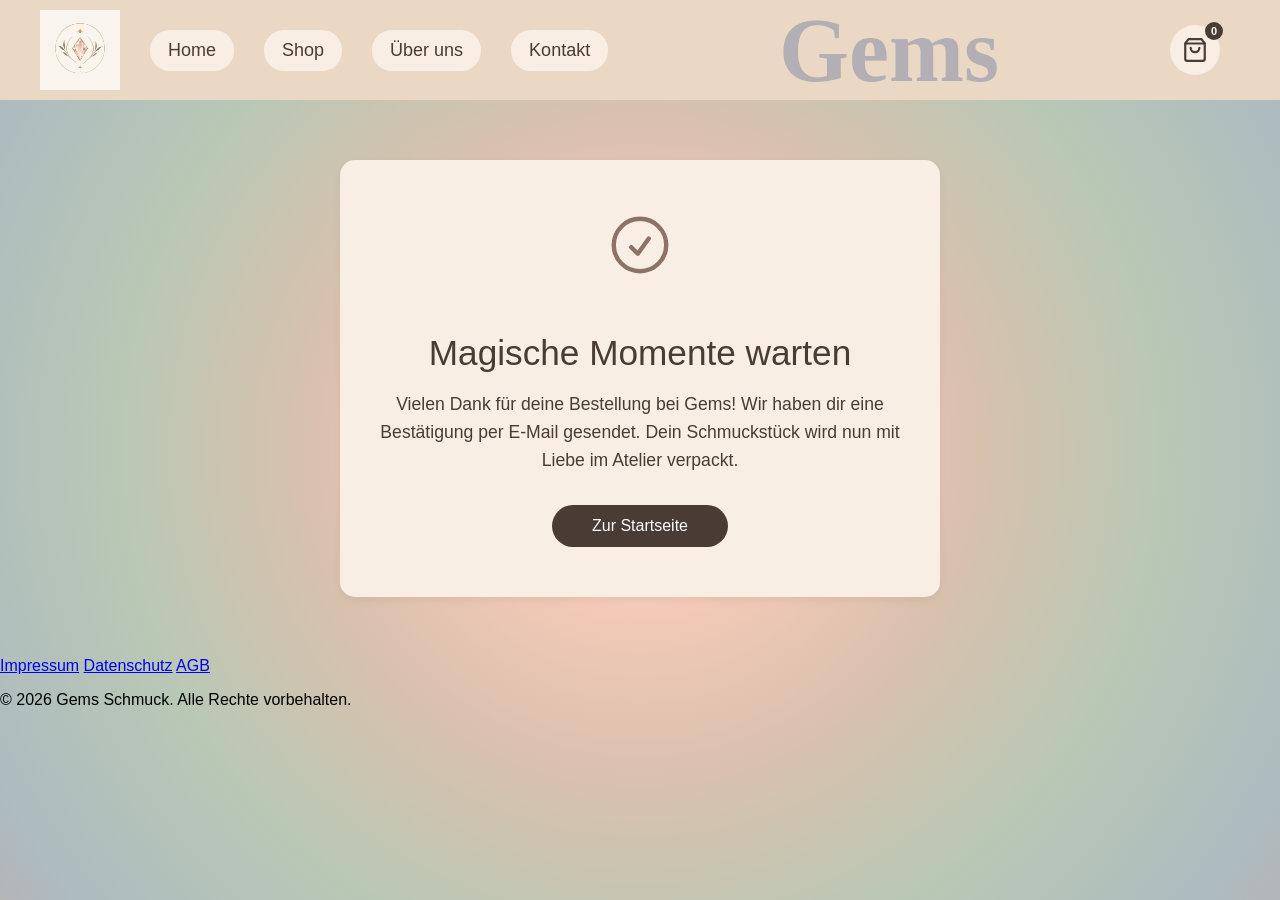
==== Website/pages/erfolg.html @ e76fcc22 "new file:   Ordnerstruktur.excalidraw 	modified:   Website/index.html 	new file:   Website/pages/car" ====
<!DOCTYPE html>
<html lang="de">
<head>
    <meta charset="UTF-8">
    <meta name="viewport" content="width=device-width, initial-scale=1.0">
    <title>Vielen Dank für deine Bestellung | Gems</title>
    <!-- Lädt deine globale CSS für Header/Footer/Hintergrund -->
    <link rel="stylesheet" href="../style.css">
    <link rel="icon" type="image/png" href="../img/favicon.png">
</head>
<body>

    <!-- Header / Menüleiste -->
    <header class="header">
        <img src="../img/favicon.png" class="logo" alt="Gems Logo">
        <nav>
            <a href="../index.html">Home</a>
            <a href="./shop.html">Shop</a>
            <a href="./ueber-uns.html">Über uns</a>
            <a href="./kontakt.html">Kontakt</a>
        </nav>
        <p id="name">Gems</p>
        <div class="header-right">
            <a href="warenkorb.html" class="cart-btn" aria-label="Warenkorb">
                <svg class="cart-icon" xmlns="http://w3.org" viewBox="0 0 24 24" fill="none" stroke="#4a3b35" stroke-width="2" stroke-linecap="round" stroke-linejoin="round">
                    <path d="M6 2L3 6v14a2 2 0 0 0 2 2h14a2 2 0 0 0 2-2V6l-3-4z"></path>
                    <line x1="3" y1="6" x2="21" y2="6"></line>
                    <path d="M16 10a4 4 0 0 1-8 0"></path>
                </svg>
                <span class="cart-badge">0</span>
            </a>
        </div>
    </header>

    <!-- Hauptinhalt der Erfolgsseite -->
    <main class="contact-main" style="max-width: 600px;">
        <!-- Die Box nutzt deine originale rollOutFade-Animation aus dem CSS -->
        <div class="contact-info-box" style="text-align: center; padding: 50px 30px; opacity: 1;">
            <!-- Edles, feines Häkchen-Symbol -->
            <svg style="width: 70px; height: 70px; stroke: #8d7265; stroke-width: 1.5; fill: none; margin-bottom: 25px; display: inline-block;" xmlns="http://w3.org" viewBox="0 0 24 24">
                <path stroke-linecap="round" stroke-linejoin="round" d="M9 12.75L11.25 15 15 9.75M21 12a9 9 0 11-18 0 9 9 0 0118 0z" />
            </svg>
            
            <h1 style="color: #4a3b35; font-size: 2.2rem; margin-bottom: 15px; font-weight: 500;">Magische Momente warten</h1>
            <p style="color: #4a3b35; font-size: 1.1rem; line-height: 1.6; margin-bottom: 30px;">
                Vielen Dank für deine Bestellung bei Gems! Wir haben dir eine Bestätigung per E-Mail gesendet. Dein Schmuckstück wird nun mit Liebe im Atelier verpackt.
            </p>
            
            <a href="../index.html" class="submit-btn" style="text-decoration: none; display: inline-block; width: auto; padding: 12px 40px;">Zur Startseite</a>
        </div>
    </main>

    <!-- Footer -->
    <footer>
        <div class="footer-links">
            <a href="#">Impressum</a>
            <a href="#">Datenschutz</a>
            <a href="#">AGB</a>
        </div>
        <p>&copy; 2026 Gems Schmuck. Alle Rechte vorbehalten.</p>
    </footer>

    <!-- JavaScript für das Badge -->
    <script src="cart.js"></script>
</body>
</html>
---- Website/style.css ----
/* ==========================================
   Globale Stile & Atem-Hintergrund
   ========================================== */
html {
  min-height: 100%;
  background: radial-gradient(
    circle at 50% 50%,
    #fff9ed 0px,
    #f4c9b8 160px,
    #d9c1ad 330px,
    #b9c8b5 520px,
    #aebbc0 720px,
    #c5a9a2 950px
  );
  background-size: 100% 100%;
  animation: breathe 12s ease-in-out infinite;
}

body {
  margin: 0;
  padding: 0;
  font-family: sans-serif; /* Standard-Fallback für den normalen Text */
}

@keyframes breathe {
  0%, 100% { background-size: 100% 100%; }
  50% { background-size: 115% 115%; }
}

/* ==========================================
   Header & Hauptnavigation
   ========================================== */
.test {
  position: sticky;
  top: 0;
  z-index: 100;
}

.header {
  width: 100%;
  height: 100px;
  background: #ead8c4;
  display: flex;
  align-items: center;
  justify-content: space-between; /* Verteilt Links, Mitte und Rechts perfekt */
  padding: 0 40px; 
  box-sizing: border-box;
}

.logo {
  width: auto;
  height: 80px;
  display: block;
}

nav {
  margin-left: 30px;
  display: flex;
  gap: 30px;
}

nav a {
  text-decoration: none;
  color: #4a3b35;
  background: #f8eee3;
  padding: 10px 18px;
  border-radius: 20px;
  height: fit-content;
  width: max-content;
  font-size: large;
  transition: transform 0.2s ease, box-shadow 0.2s ease;
}

nav a:hover {
  transform: translateY(-4px);
  box-shadow: 0 6px 12px rgba(70, 50, 40, 0.2);
}

/* Der Name zentriert sich dank Flexbox und margin: 0 auto perfekt */
#name {
  font-size: 90px;
  font-family: textura;
  color: rgba(167, 169, 177, 0.842);
  font-weight: bolder;
  margin: 0 auto; 
  text-align: center;
}

/* ==========================================
   Header-Rechts: Socials & Einkaufstasche
   ========================================== */
.header-right {
  display: flex;
  align-items: center;
  gap: 25px;
  flex-shrink: 0; /* Verhindert das Stauchen der Icons */
  margin-right: 20px;
}

.social-icons {
  display: flex;
  gap: 15px;
}

.social-icons a {
  display: flex;
  align-items: center;
  text-decoration: none;
}

.social-icon {
  width: 24px;
  height: 24px;
  transition: transform 0.2s ease, stroke 0.2s ease;
}

.social-icon:hover {
  transform: scale(1.15);
  stroke: #8d7265;
}

.cart-btn {
  position: relative;
  display: flex;
  align-items: center;
  justify-content: center;
  padding: 12px;
  background: #f8eee3;
  border-radius: 50%;
  transition: transform 0.2s ease, background-color 0.2s ease;
  text-decoration: none;
}

.cart-btn:hover {
  transform: translateY(-2px);
  background: #fff9ed;
}

.cart-icon {
  width: 26px;
  height: 26px;
  display: block;
}

.cart-badge {
  position: absolute;
  top: -3px;
  right: -3px;
  background: #4a3b35;
  color: #fff;
  font-size: 11px;
  font-weight: bold;
  border-radius: 50%;
  width: 18px;
  height: 18px;
  display: flex;
  align-items: center;
  justify-content: center;
}

/* ==========================================
   "New In" Bereich auf der Startseite
   ========================================== */
.new-in-section {
  padding: 40px;
}

.section-title {
  color: #4a3b35;
  font-size: 2rem;
  margin-bottom: 20px;
  text-align: center;
}

.product-grid {
  display: flex;
  gap: 30px;
  justify-content: center;
  flex-wrap: wrap;
}

.product-card {
  background: #f8eee3;
  border-radius: 15px;
  overflow: hidden;
  width: 280px;
  box-shadow: 0 4px 10px rgba(0,0,0,0.05);
  
  /* Start-Zustand für das Einrollen in den originalen Rahmen */
  opacity: 0;
  animation: rollOutFade 0.8s cubic-bezier(0.25, 1, 0.5, 1) forwards;
  transition: transform 0.3s ease, box-shadow 0.3s ease;
}

/* Lässt die Schmuckstücke nebeneinander gestaffelt einrollen */
.product-card:nth-child(1) { animation-delay: 0.1s; }
.product-card:nth-child(2) { animation-delay: 0.3s; }
.product-card:nth-child(3) { animation-delay: 0.5s; }

.product-card:hover {
  transform: translateY(-5px);
  box-shadow: 0 8px 20px rgba(70, 50, 40, 0.15);
}

.product-img-wrapper {
  position: relative;
  width: 100%;
  height: 300px;
}

.product-img-wrapper img {
  width: 100%;
  height: 100%;
  object-fit: cover;
}

.product-badge {
  position: absolute;
  top: 15px;
  left: 15px;
  background: #4a3b35;
  color: #fff;
  padding: 5px 12px;
  border-radius: 15px;
  font-size: 0.8rem;
}

.product-info {
  padding: 20px;
  text-align: center;
}

.product-info h3 {
  margin: 0 0 10px 0;
  color: #4a3b35;
}

.price {
  font-weight: bold;
  color: #8d7265;
  margin-bottom: 15px;
}

.add-to-cart-btn {
  background: #4a3b35;
  color: #fff;
  border: none;
  padding: 10px 20px;
  border-radius: 20px;
  cursor: pointer;
  transition: background 0.2s ease;
}

.add-to-cart-btn:hover {
  background: #8d7265;
}

/* ==========================================
   Sortiment Bereich & Einroll-Animation
   ========================================== */
.sortiment-section {
  text-align: center;
  margin: 80px auto;
  padding: 0 40px;
}

.sortiment-title {
  color: #4a3b35;
  font-size: 2.2rem;
  margin-bottom: 35px;
}

.sortiment-list {
  list-style: none;
  padding: 0;
  display: flex;
  justify-content: center;
  gap: 25px;
  flex-wrap: wrap;
}

.sortiment-list li {
  background: #f8eee3;
  color: #4a3b35;
  padding: 22px 45px;
  border-radius: 35px;
  font-size: 1.25rem;
  font-weight: 500;
  box-shadow: 0 4px 15px rgba(70, 50, 40, 0.05);
  cursor: pointer;
  opacity: 0;
  animation: rollOutFade 0.8s cubic-bezier(0.25, 1, 0.5, 1) forwards;
  transition: transform 0.3s ease, box-shadow 0.3s ease, background-color 0.3s ease;
}

.sortiment-list li:hover {
  transform: translateY(-6px) scale(1.03);
  box-shadow: 0 12px 24px rgba(70, 50, 40, 0.15);
  background: #fff9ed;
}

.sortiment-list li:nth-child(1) { animation-delay: 0.8s; }
.sortiment-list li:nth-child(2) { animation-delay: 1.0s; }
.sortiment-list li:nth-child(3) { animation-delay: 1.2s; }
.sortiment-list li:nth-child(4) { animation-delay: 1.4s; }


/* ==========================================
   STYLING FÜR DIE ÜBER-UNS SEITE
   ========================================== */
.banner-wrapper {
  position: relative;
  width: 100%;
  overflow: hidden;
  background-color: #e5daf0; /* Heller Pastell-Lila Hintergrund für das Banner */
}

/* Zwingt den Header transparent über das Banner-Bild */
.banner-wrapper .header {
  position: absolute;
  top: 0;
  left: 0;
  background: rgba(234, 216, 196, 0.85); 
  z-index: 10;
}

/* Heller, transparenter Banner-Look mit lila Hintergrundtönung */
.page-banner {
  display: block;
  width: 100%;
  height: 400px;
  object-fit: cover;
  object-position: center;
  opacity: 0.75;
  filter: brightness(1.25) contrast(0.95);
  mix-blend-mode: multiply;
}

.about-content {
  padding: 60px 40px;
  max-width: 1200px;
  margin: 0 auto;
}

.about-content h1 {
  color: #4a3b35;
  font-size: 2.8rem;
  text-align: center;
  margin-bottom: 40px;
}

/* Das 3-spaltige originale Grid-Layout */
.about-grid {
  display: grid;
  grid-template-columns: 1fr 1fr 1fr;
  gap: 30px;
  align-items: start;
  margin-bottom: 50px;
}

.text-block p {
  color: #4a3b35;
  font-size: 1.1rem;
  line-height: 1.6;
  margin-bottom: 20px;
}

/* REPARIERT: Atelier-Bilder wieder völlig im Originalzustand ohne lila Filter */
.about-img, .UnserAtelier {
  display: block;
  width: 100%;
  height: 350px;
  object-fit: cover;
  border-radius: 15px;
  box-shadow: 0 4px 15px rgba(0, 0, 0, 0.05);
}

/* Die drei grauen Badges */
.badges-container {
  display: flex;
  justify-content: center;
  gap: 40px;
  margin-top: 40px;
}

.badge-item {
  background: #aebbc0; 
  color: #fff;
  padding: 15px 40px;
  border-radius: 25px;
  font-size: 1.1rem;
  font-weight: 500;
  box-shadow: 0 4px 10px rgba(0, 0, 0, 0.05);
}


/* ==========================================
   Zentrale Animationsformel
   ========================================== */
@keyframes rollOutFade {
  0% {
    opacity: 0;
    transform: translateY(40px) scale(0.85);
  }
  100% {
    opacity: 1;
    transform: translateY(0) scale(1);
  }
}
/* ==========================================
   STYLING FÜR DIE KONTAKTSEITE
   ========================================== */
.contact-main {
  padding: 60px 40px;
  max-width: 1100px;
  margin: 0 auto;
}

.contact-title {
  color: #4a3b35;
  font-size: 2.5rem;
  text-align: center;
  margin-bottom: 40px;
}

.contact-wrapper {
  display: grid;
  grid-template-columns: 1fr 1.2fr;
  gap: 40px;
  align-items: start;
}

/* Linke Infobox */
.contact-info-box {
  background: #f8eee3;
  padding: 40px;
  border-radius: 15px;
  box-shadow: 0 4px 10px rgba(0,0,0,0.05);
  color: #4a3b35;
  opacity: 0;
  animation: rollOutFade 0.8s cubic-bezier(0.25, 1, 0.5, 1) forwards;
  animation-delay: 0.2s;
}

.contact-info-box h2 {
  margin-top: 0;
  margin-bottom: 20px;
  color: #4a3b35;
}

.contact-info-box p {
  line-height: 1.6;
  font-size: 1.05rem;
}

.info-details {
  margin-top: 30px;
}

.info-details p {
  margin: 12px 0;
}

/* Rechtes Formular */
.contact-form {
  background: #f8eee3;
  padding: 40px;
  border-radius: 15px;
  box-shadow: 0 4px 10px rgba(0,0,0,0.05);
  opacity: 0;
  animation: rollOutFade 0.8s cubic-bezier(0.25, 1, 0.5, 1) forwards;
  animation-delay: 0.4s;
}

.form-group {
  margin-bottom: 20px;
  display: flex;
  flex-direction: column;
  gap: 8px;
}

.form-group label {
  color: #4a3b35;
  font-weight: 500;
}

.form-group input,
.form-group textarea {
  width: 100%;
  padding: 12px 15px;
  border: 1px solid #d9c1ad;
  border-radius: 8px;
  background-color: #fff9ed;
  color: #4a3b35;
  font-family: sans-serif;
  font-size: 1rem;
  box-sizing: border-box;
  transition: border-color 0.2s ease, box-shadow 0.2s ease;
}

.form-group input:focus,
.form-group textarea:focus {
  outline: none;
  border-color: #8d7265;
  box-shadow: 0 0 0 3px rgba(141, 114, 101, 0.2);
}

.submit-btn {
  background: #4a3b35;
  color: #fff;
  border: none;
  padding: 14px 28px;
  border-radius: 25px;
  cursor: pointer;
  font-size: 1rem;
  font-weight: 500;
  width: 100%;
  transition: background 0.2s ease, transform 0.2s ease;
}

.submit-btn:hover {
  background: #8d7265;
  transform: translateY(-2px);
}

/* Responsive Anpassung für Smartphones */
@media (max-width: 768px) {
  .contact-wrapper {
    grid-template-columns: 1fr;
  }
  .contact-main {
    padding: 40px 20px;
  }
}
/* ==========================================
   Zusatzstyling für den Beratungsbutton
   ========================================== */
.consultation-container {
  margin-top: 35px;
  padding-top: 25px;
  border-top: 1px dashed #d9c1ad; /* Trennlinie zum restlichen Text */
}

.consultation-text {
  font-weight: 500;
  margin-bottom: 12px;
}

.consultation-btn {
  display: inline-block;
  text-align: center;
  text-decoration: none;
  background: #aebbc0; /* Nutzt das harmonische Grau deiner Badges */
  color: #fff;
  padding: 12px 24px;
  border-radius: 25px;
  font-size: 1rem;
  font-weight: 500;
  width: 100%;
  box-sizing: border-box;
  transition: background 0.2s ease, transform 0.2s ease, box-shadow 0.2s ease;
  box-shadow: 0 4px 10px rgba(70, 50, 40, 0.05);
}

.consultation-btn:hover {
  background: #8d7265; /* Wechselt beim Hovern zum warmen Braunton */
  transform: translateY(-2px);
  box-shadow: 0 6px 15px rgba(70, 50, 40, 0.15);
}
/* ==========================================
   STYLING FÜR DIE SHOP-ÜBERSICHT (shop.html)
   ========================================== */
.shop-main {
  padding: 60px 40px;
  max-width: 1200px;
  margin: 0 auto;
}

.shop-title {
  color: #4a3b35;
  font-size: 2.8rem;
  text-align: center;
  margin-bottom: 50px;
}

/* Flexibles Grid für die 3 großen Kacheln */
.category-grid {
  display: flex;
  gap: 40px;
  justify-content: center;
  flex-wrap: wrap;
}

/* Basis-Design der Kacheln (Länglich, angelehnt an New In) */
.shop-card {
  background: #f8eee3;
  border-radius: 15px;
  overflow: hidden;
  width: 320px;
  text-decoration: none;
  box-shadow: 0 4px 15px rgba(0,0,0,0.05);
  display: flex;
  flex-direction: column;
  box-sizing: border-box;
  
  /* Initialer unsichtbarer Rahmen, damit sich beim Hover nichts verschiebt */
  border: 3px solid transparent; 
  
  /* Gestaffeltes Einrollen wie bei den Produkten */
  opacity: 0;
  animation: rollOutFade 0.8s cubic-bezier(0.25, 1, 0.5, 1) forwards;
  transition: transform 0.3s ease, box-shadow 0.3s ease, border-color 0.3s ease;
}

/* Einroll-Verzögerung für die 3 Kacheln */
.shop-card:nth-child(1) { animation-delay: 0.1s; }
.shop-card:nth-child(2) { animation-delay: 0.3s; }
.shop-card:nth-child(3) { animation-delay: 0.5s; }

.shop-img-wrapper {
  position: relative;
  width: 100%;
  height: 340px; /* Längliches Hochformat */
  overflow: hidden;
}

.shop-img-wrapper img {
  width: 100%;
  height: 100%;
  object-fit: cover;
  transition: transform 0.4s ease;
}

.shop-card-info {
  padding: 25px;
  text-align: center;
  display: flex;
  flex-direction: column;
  flex-grow: 1;
}

.shop-card-info h2 {
  margin: 0 0 10px 0;
  color: #4a3b35;
  font-size: 1.8rem;
}

.shop-card-info p {
  color: #8d7265;
  font-size: 1rem;
  margin: 0 0 20px 0;
  line-height: 1.4;
  flex-grow: 1;
}

/* Kleiner dezenter Button-Hinweis in der Kachel */
.shop-explore-btn {
  background: #4a3b35;
  color: #fff;
  padding: 10px 20px;
  border-radius: 20px;
  font-size: 0.9rem;
  font-weight: 500;
  transition: background-color 0.2s ease;
}

/* Generalisierter Hover-Effekt: Karte hebt sich, Bild zoomt */
.shop-card:hover {
  transform: translateY(-8px);
  box-shadow: 0 12px 25px rgba(70, 50, 40, 0.15);
}

.shop-card:hover .shop-img-wrapper img {
  transform: scale(1.06);
}

.shop-card:hover .shop-explore-btn {
  background: #8d7265;
}

/* ==========================================
   METALLIC-HOVER-EFFEKTE (DEINE SPEZIALWÜNSCHE)
   ========================================== */

/* Gold-Kachel Hover: Warmer Gold-Glow Rahmen */
.card-gold:hover {
  border-color: #d4af37; 
  box-shadow: 0 12px 25px rgba(212, 175, 55, 0.25);
}

/* Silber-Kachel Hover: Heller, kühler Silber/Chrom-Glow Rahmen */
.card-silver:hover {
  border-color: #c0c0c0;
  box-shadow: 0 12px 25px rgba(192, 192, 192, 0.35);
}

/* Steel-Kachel Hover: Dunklerer, metallischer Anthrazit/Stahl Rahmen */
.card-steel:hover {
  border-color: #708090;
  box-shadow: 0 12px 25px rgba(112, 128, 144, 0.25);
}

/* Responsive Anpassung */
@media (max-width: 768px) {
  .shop-main {
    padding: 40px 20px;
  }
  .category-grid {
    gap: 30px;
  }
}
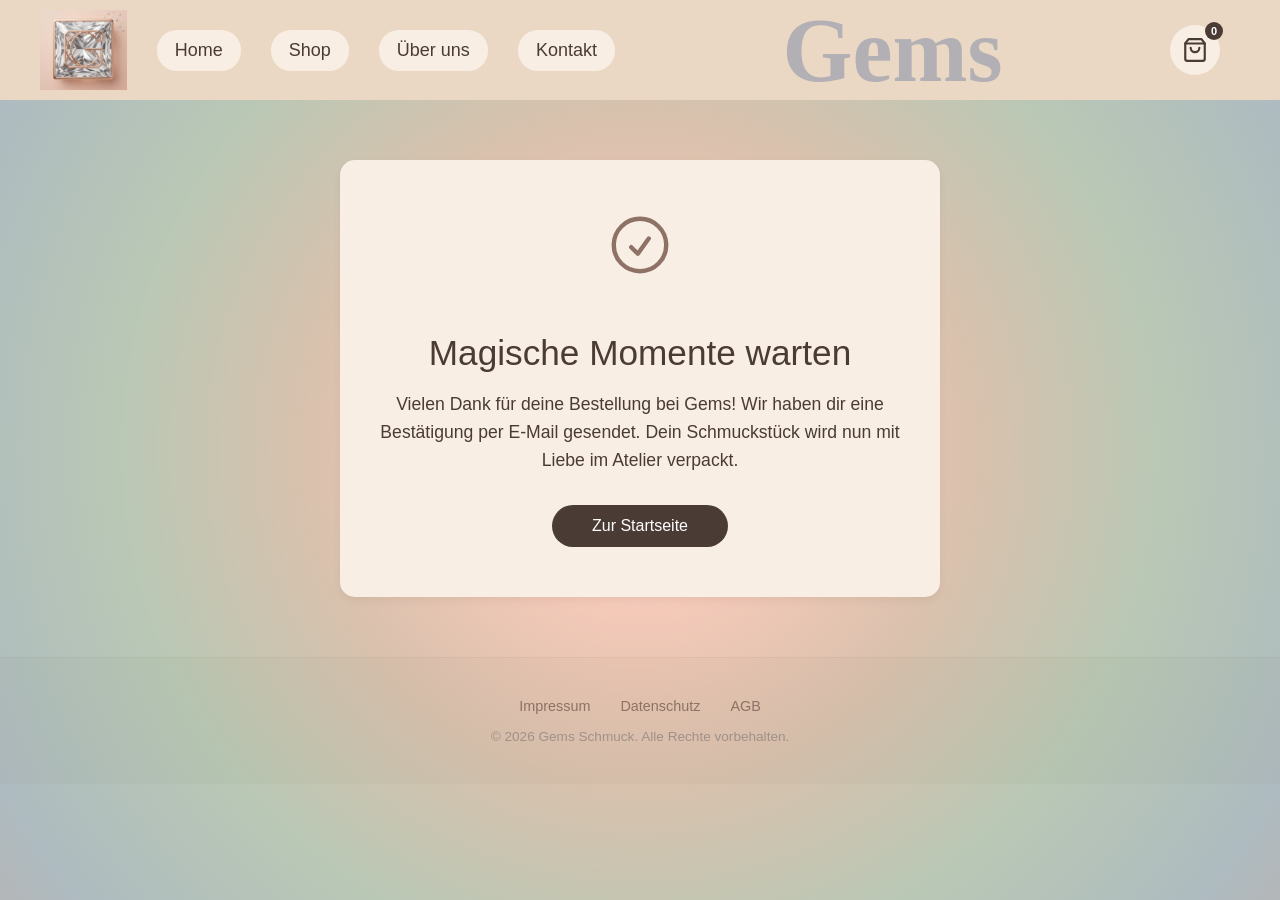
==== commit e5e86cbd: "deleted:    Ordnerstruktur.excalidraw 	modified:   Website/pages/cart.js 	modified:   Website/pages/" ====
--- a/Website/pages/erfolg.html
+++ b/Website/pages/erfolg.html
@@ -4,7 +4,7 @@
     <meta charset="UTF-8">
     <meta name="viewport" content="width=device-width, initial-scale=1.0">
     <title>Vielen Dank für deine Bestellung | Gems</title>
-    <!-- Lädt deine globale CSS für Header/Footer/Hintergrund -->
+    <!-- Lädt globale CSS für Header/Footer/Hintergrund -->
     <link rel="stylesheet" href="../style.css">
     <link rel="icon" type="image/png" href="../img/favicon.png">
 </head>
@@ -34,9 +34,9 @@
 
     <!-- Hauptinhalt der Erfolgsseite -->
     <main class="contact-main" style="max-width: 600px;">
-        <!-- Die Box nutzt deine originale rollOutFade-Animation aus dem CSS -->
+
         <div class="contact-info-box" style="text-align: center; padding: 50px 30px; opacity: 1;">
-            <!-- Edles, feines Häkchen-Symbol -->
+            <!--Häkchen-Symbol -->
             <svg style="width: 70px; height: 70px; stroke: #8d7265; stroke-width: 1.5; fill: none; margin-bottom: 25px; display: inline-block;" xmlns="http://w3.org" viewBox="0 0 24 24">
                 <path stroke-linecap="round" stroke-linejoin="round" d="M9 12.75L11.25 15 15 9.75M21 12a9 9 0 11-18 0 9 9 0 0118 0z" />
             </svg>
--- a/Website/style.css
+++ b/Website/style.css
@@ -1,6 +1,4 @@
-/* ==========================================
-   Globale Stile & Atem-Hintergrund
-   ========================================== */
+/* Globale Stile & Atem-Hintergrund*/
 html {
   min-height: 100%;
   background: radial-gradient(
@@ -19,7 +17,7 @@
 body {
   margin: 0;
   padding: 0;
-  font-family: sans-serif; /* Standard-Fallback für den normalen Text */
+  font-family: sans-serif; 
 }
 
 @keyframes breathe {
@@ -27,22 +25,16 @@
   50% { background-size: 115% 115%; }
 }
 
-/* ==========================================
-   Header & Hauptnavigation
-   ========================================== */
-.test {
+.header {
   position: sticky;
   top: 0;
   z-index: 100;
-}
-
-.header {
   width: 100%;
   height: 100px;
   background: #ead8c4;
   display: flex;
   align-items: center;
-  justify-content: space-between; /* Verteilt Links, Mitte und Rechts perfekt */
+  justify-content: space-between; 
   padding: 0 40px; 
   box-sizing: border-box;
 }
@@ -76,7 +68,6 @@
   box-shadow: 0 6px 12px rgba(70, 50, 40, 0.2);
 }
 
-/* Der Name zentriert sich dank Flexbox und margin: 0 auto perfekt */
 #name {
   font-size: 90px;
   font-family: textura;
@@ -86,14 +77,12 @@
   text-align: center;
 }
 
-/* ==========================================
-   Header-Rechts: Socials & Einkaufstasche
-   ========================================== */
+/* Header rechter Bereich (Social Media Icons und Warenkorbsymbol) */
 .header-right {
   display: flex;
   align-items: center;
   gap: 25px;
-  flex-shrink: 0; /* Verhindert das Stauchen der Icons */
+  flex-shrink: 0; 
   margin-right: 20px;
 }
 
@@ -158,9 +147,36 @@
   justify-content: center;
 }
 
-/* ==========================================
-   "New In" Bereich auf der Startseite
-   ========================================== */
+/* Spotify Radio  */
+.radio-sidebar {
+  position: absolute;  
+  top: 120px;          /* Sitzt perfekt direkt unter dem Header */
+  right: 40px;         
+  width: 320px;        
+  z-index: 90;        
+  border-radius: 16px;
+  overflow: hidden;
+  box-shadow: 0 10px 30px rgba(74, 59, 53, 0.1); 
+  transition: transform 0.3s ease;
+}
+
+.radio-sidebar:hover {
+  transform: translateY(-2px);
+}
+
+@media (max-width: 1024px) {
+  .radio-sidebar {
+    position: relative;
+    top: 20px;
+    right: 0;
+    margin: 0 auto 40px auto;
+    width: calc(100% - 80px);
+    max-width: 500px;
+  }
+}
+
+/* "New In" Bereich auf der Startseite */
+
 .new-in-section {
   padding: 40px;
 }
@@ -185,14 +201,11 @@
   overflow: hidden;
   width: 280px;
   box-shadow: 0 4px 10px rgba(0,0,0,0.05);
-  
-  /* Start-Zustand für das Einrollen in den originalen Rahmen */
   opacity: 0;
   animation: rollOutFade 0.8s cubic-bezier(0.25, 1, 0.5, 1) forwards;
   transition: transform 0.3s ease, box-shadow 0.3s ease;
 }
 
-/* Lässt die Schmuckstücke nebeneinander gestaffelt einrollen */
 .product-card:nth-child(1) { animation-delay: 0.1s; }
 .product-card:nth-child(2) { animation-delay: 0.3s; }
 .product-card:nth-child(3) { animation-delay: 0.5s; }
@@ -255,9 +268,7 @@
   background: #8d7265;
 }
 
-/* ==========================================
-   Sortiment Bereich & Einroll-Animation
-   ========================================== */
+/* Sortiment Bereich & Einroll-Animation */
 .sortiment-section {
   text-align: center;
   margin: 80px auto;
@@ -304,18 +315,13 @@
 .sortiment-list li:nth-child(3) { animation-delay: 1.2s; }
 .sortiment-list li:nth-child(4) { animation-delay: 1.4s; }
 
-
-/* ==========================================
-   STYLING FÜR DIE ÜBER-UNS SEITE
-   ========================================== */
+/* Über-Uns Seite und Fotokarussell */
 .banner-wrapper {
   position: relative;
   width: 100%;
   overflow: hidden;
-  background-color: #e5daf0; /* Heller Pastell-Lila Hintergrund für das Banner */
-}
-
-/* Zwingt den Header transparent über das Banner-Bild */
+}
+
 .banner-wrapper .header {
   position: absolute;
   top: 0;
@@ -324,16 +330,13 @@
   z-index: 10;
 }
 
-/* Heller, transparenter Banner-Look mit lila Hintergrundtönung */
 .page-banner {
   display: block;
   width: 100%;
   height: 400px;
   object-fit: cover;
   object-position: center;
-  opacity: 0.75;
-  filter: brightness(1.25) contrast(0.95);
-  mix-blend-mode: multiply;
+  opacity: 0.8;
 }
 
 .about-content {
@@ -349,7 +352,6 @@
   margin-bottom: 40px;
 }
 
-/* Das 3-spaltige originale Grid-Layout */
 .about-grid {
   display: grid;
   grid-template-columns: 1fr 1fr 1fr;
@@ -358,6 +360,16 @@
   margin-bottom: 50px;
 }
 
+@media (max-width: 900px) {
+  .about-grid {
+    grid-template-columns: 1fr;
+  }
+}
+
+.text-block {
+  grid-column: span 2; /* Textblock nimmt 2 Spalten ein */
+}
+
 .text-block p {
   color: #4a3b35;
   font-size: 1.1rem;
@@ -365,22 +377,66 @@
   margin-bottom: 20px;
 }
 
-/* REPARIERT: Atelier-Bilder wieder völlig im Originalzustand ohne lila Filter */
-.about-img, .UnserAtelier {
-  display: block;
+/* Atelier Fotokarussell-Container */
+.carousel-container {
+  position: relative;
   width: 100%;
   height: 350px;
+  border-radius: 15px;
+  overflow: hidden;
+  box-shadow: 0 4px 15px rgba(0, 0, 0, 0.05);
+}
+
+.carousel-slide {
+  display: none;
+  width: 100%;
+  height: 100%;
   object-fit: cover;
-  border-radius: 15px;
-  box-shadow: 0 4px 15px rgba(0, 0, 0, 0.05);
-}
-
-/* Die drei grauen Badges */
+  animation: fadeEffect 0.6s ease-in-out;
+}
+
+.carousel-slide.active {
+  display: block;
+}
+
+.carousel-btn {
+  position: absolute;
+  top: 50%;
+  transform: translateY(-50%);
+  background: rgba(248, 238, 227, 0.8);
+  color: #4a3b35;
+  border: none;
+  width: 40px;
+  height: 40px;
+  border-radius: 50%;
+  cursor: pointer;
+  font-size: 1.2rem;
+  display: flex;
+  align-items: center;
+  justify-content: center;
+  transition: background-color 0.2s ease, color 0.2s ease;
+  z-index: 5;
+}
+
+.carousel-btn:hover {
+  background: #4a3b35;
+  color: #fff;
+}
+
+.carousel-btn.prev { left: 15px; }
+.carousel-btn.next { right: 15px; }
+
+@keyframes fadeEffect {
+  from { opacity: 0.5; }
+  to { opacity: 1; }
+}
+
 .badges-container {
   display: flex;
   justify-content: center;
   gap: 40px;
   margin-top: 40px;
+  flex-wrap: wrap;
 }
 
 .badge-item {
@@ -393,23 +449,7 @@
   box-shadow: 0 4px 10px rgba(0, 0, 0, 0.05);
 }
 
-
-/* ==========================================
-   Zentrale Animationsformel
-   ========================================== */
-@keyframes rollOutFade {
-  0% {
-    opacity: 0;
-    transform: translateY(40px) scale(0.85);
-  }
-  100% {
-    opacity: 1;
-    transform: translateY(0) scale(1);
-  }
-}
-/* ==========================================
-   STYLING FÜR DIE KONTAKTSEITE
-   ========================================== */
+/* Kontaktseite */
 .contact-main {
   padding: 60px 40px;
   max-width: 1100px;
@@ -430,7 +470,6 @@
   align-items: start;
 }
 
-/* Linke Infobox */
 .contact-info-box {
   background: #f8eee3;
   padding: 40px;
@@ -461,251 +500,239 @@
   margin: 12px 0;
 }
 
-/* Rechtes Formular */
 .contact-form {
   background: #f8eee3;
   padding: 40px;
   border-radius: 15px;
   box-shadow: 0 4px 10px rgba(0,0,0,0.05);
   opacity: 0;
-  animation: rollOutFade 0.8s cubic-bezier(0.25, 1, 0.5, 1) forwards;
-  animation-delay: 0.4s;
-}
-
+animation: rollOutFade 0.8s cubic-bezier(0.25, 1, 0.5, 1) forwards;
+animation-delay: 0.4s;
+}
 .form-group {
-  margin-bottom: 20px;
-  display: flex;
-  flex-direction: column;
-  gap: 8px;
-}
-
+margin-bottom: 20px;
+display: flex;
+flex-direction: column;
+gap: 8px;
+}
 .form-group label {
-  color: #4a3b35;
-  font-weight: 500;
-}
-
+color: #4a3b35;
+font-weight: 500;
+}
 .form-group input,
 .form-group textarea {
-  width: 100%;
-  padding: 12px 15px;
-  border: 1px solid #d9c1ad;
-  border-radius: 8px;
-  background-color: #fff9ed;
-  color: #4a3b35;
-  font-family: sans-serif;
-  font-size: 1rem;
-  box-sizing: border-box;
-  transition: border-color 0.2s ease, box-shadow 0.2s ease;
-}
-
+width: 100%;
+padding: 12px 15px;
+border: 1px solid #d9c1ad;
+border-radius: 8px;
+background-color: #fff9ed;
+color: #4a3b35;
+font-family: sans-serif;
+font-size: 1rem;
+box-sizing: border-box;
+transition: border-color 0.2s ease, box-shadow 0.2s ease;
+}
 .form-group input:focus,
 .form-group textarea:focus {
-  outline: none;
-  border-color: #8d7265;
-  box-shadow: 0 0 0 3px rgba(141, 114, 101, 0.2);
-}
-
+outline: none;
+border-color: #8d7265;
+box-shadow: 0 0 0 3px rgba(141, 114, 101, 0.2);
+}
 .submit-btn {
-  background: #4a3b35;
-  color: #fff;
-  border: none;
-  padding: 14px 28px;
-  border-radius: 25px;
-  cursor: pointer;
-  font-size: 1rem;
-  font-weight: 500;
-  width: 100%;
-  transition: background 0.2s ease, transform 0.2s ease;
-}
-
+background: #4a3b35;
+color: #fff;
+border: none;
+padding: 14px 28px;
+border-radius: 25px;
+cursor: pointer;
+font-size: 1rem;
+font-weight: 500;
+width: 100%;
+transition: background 0.2s ease, transform 0.2s ease;
+}
 .submit-btn:hover {
-  background: #8d7265;
-  transform: translateY(-2px);
-}
-
-/* Responsive Anpassung für Smartphones */
+background: #8d7265;
+transform: translateY(-2px);
+}
 @media (max-width: 768px) {
-  .contact-wrapper {
-    grid-template-columns: 1fr;
-  }
-  .contact-main {
-    padding: 40px 20px;
-  }
-}
-/* ==========================================
-   Zusatzstyling für den Beratungsbutton
-   ========================================== */
+.contact-wrapper {
+grid-template-columns: 1fr;
+}
+.contact-main {
+padding: 40px 20px;
+}
+}
 .consultation-container {
-  margin-top: 35px;
-  padding-top: 25px;
-  border-top: 1px dashed #d9c1ad; /* Trennlinie zum restlichen Text */
-}
-
+margin-top: 35px;
+padding-top: 25px;
+border-top: 1px dashed #d9c1ad;
+}
 .consultation-text {
-  font-weight: 500;
-  margin-bottom: 12px;
-}
-
+font-weight: 500;
+margin-bottom: 12px;
+}
 .consultation-btn {
-  display: inline-block;
-  text-align: center;
-  text-decoration: none;
-  background: #aebbc0; /* Nutzt das harmonische Grau deiner Badges */
-  color: #fff;
-  padding: 12px 24px;
-  border-radius: 25px;
-  font-size: 1rem;
-  font-weight: 500;
-  width: 100%;
-  box-sizing: border-box;
-  transition: background 0.2s ease, transform 0.2s ease, box-shadow 0.2s ease;
-  box-shadow: 0 4px 10px rgba(70, 50, 40, 0.05);
-}
-
+display: inline-block;
+text-align: center;
+text-decoration: none;
+background: #aebbc0;
+color: #fff;
+padding: 12px 24px;
+border-radius: 25px;
+font-size: 1rem;
+font-weight: 500;
+width: 100%;
+box-sizing: border-box;
+transition: background 0.2s ease, transform 0.2s ease, box-shadow 0.2s ease;
+box-shadow: 0 4px 10px rgba(70, 50, 40, 0.05);
+}
 .consultation-btn:hover {
-  background: #8d7265; /* Wechselt beim Hovern zum warmen Braunton */
-  transform: translateY(-2px);
-  box-shadow: 0 6px 15px rgba(70, 50, 40, 0.15);
-}
-/* ==========================================
-   STYLING FÜR DIE SHOP-ÜBERSICHT (shop.html)
-   ========================================== */
+background: #8d7265;
+transform: translateY(-2px);
+box-shadow: 0 6px 15px rgba(70, 50, 40, 0.15);
+}
+
+/* Shop-Seite */
 .shop-main {
-  padding: 60px 40px;
-  max-width: 1200px;
-  margin: 0 auto;
-}
-
+padding: 60px 40px;
+max-width: 1200px;
+margin: 0 auto;
+}
 .shop-title {
-  color: #4a3b35;
-  font-size: 2.8rem;
-  text-align: center;
-  margin-bottom: 50px;
-}
-
-/* Flexibles Grid für die 3 großen Kacheln */
+color: #4a3b35;
+font-size: 2.8rem;
+text-align: center;
+margin-bottom: 50px;
+}
 .category-grid {
-  display: flex;
-  gap: 40px;
-  justify-content: center;
-  flex-wrap: wrap;
-}
-
-/* Basis-Design der Kacheln (Länglich, angelehnt an New In) */
+display: flex;
+gap: 40px;
+justify-content: center;
+flex-wrap: wrap;
+}
 .shop-card {
-  background: #f8eee3;
-  border-radius: 15px;
-  overflow: hidden;
-  width: 320px;
-  text-decoration: none;
-  box-shadow: 0 4px 15px rgba(0,0,0,0.05);
-  display: flex;
-  flex-direction: column;
-  box-sizing: border-box;
-  
-  /* Initialer unsichtbarer Rahmen, damit sich beim Hover nichts verschiebt */
-  border: 3px solid transparent; 
-  
-  /* Gestaffeltes Einrollen wie bei den Produkten */
-  opacity: 0;
-  animation: rollOutFade 0.8s cubic-bezier(0.25, 1, 0.5, 1) forwards;
-  transition: transform 0.3s ease, box-shadow 0.3s ease, border-color 0.3s ease;
-}
-
-/* Einroll-Verzögerung für die 3 Kacheln */
+background: #f8eee3;
+border-radius: 15px;
+overflow: hidden;
+width: 320px;
+text-decoration: none;
+box-shadow: 0 4px 15px rgba(0,0,0,0.05);
+display: flex;
+flex-direction: column;
+box-sizing: border-box;
+border: 3px solid transparent;
+opacity: 0;
+animation: rollOutFade 0.8s cubic-bezier(0.25, 1, 0.5, 1) forwards;
+transition: transform 0.3s ease, box-shadow 0.3s ease, border-color 0.3s ease;
+}
 .shop-card:nth-child(1) { animation-delay: 0.1s; }
 .shop-card:nth-child(2) { animation-delay: 0.3s; }
 .shop-card:nth-child(3) { animation-delay: 0.5s; }
-
 .shop-img-wrapper {
-  position: relative;
-  width: 100%;
-  height: 340px; /* Längliches Hochformat */
-  overflow: hidden;
-}
-
+position: relative;
+width: 100%;
+height: 340px;
+overflow: hidden;
+}
 .shop-img-wrapper img {
-  width: 100%;
-  height: 100%;
-  object-fit: cover;
-  transition: transform 0.4s ease;
-}
-
+width: 100%;
+height: 100%;
+object-fit: cover;
+transition: transform 0.4s ease;
+}
 .shop-card-info {
-  padding: 25px;
-  text-align: center;
-  display: flex;
-  flex-direction: column;
-  flex-grow: 1;
-}
-
+padding: 25px;
+text-align: center;
+display: flex;
+flex-direction: column;
+flex-grow: 1;
+}
 .shop-card-info h2 {
-  margin: 0 0 10px 0;
-  color: #4a3b35;
-  font-size: 1.8rem;
-}
-
+margin: 0 0 10px 0;
+color: #4a3b35;
+font-size: 1.8rem;
+}
 .shop-card-info p {
-  color: #8d7265;
-  font-size: 1rem;
-  margin: 0 0 20px 0;
-  line-height: 1.4;
-  flex-grow: 1;
-}
-
-/* Kleiner dezenter Button-Hinweis in der Kachel */
+color: #8d7265;
+font-size: 1rem;
+margin: 0 0 20px 0;
+line-height: 1.4;
+flex-grow: 1;
+}
 .shop-explore-btn {
-  background: #4a3b35;
-  color: #fff;
-  padding: 10px 20px;
-  border-radius: 20px;
-  font-size: 0.9rem;
-  font-weight: 500;
-  transition: background-color 0.2s ease;
-}
-
-/* Generalisierter Hover-Effekt: Karte hebt sich, Bild zoomt */
+background: #4a3b35;
+color: #fff;
+padding: 10px 20px;
+border-radius: 20px;
+font-size: 0.9rem;
+font-weight: 500;
+transition: background-color 0.2s ease;
+}
 .shop-card:hover {
-  transform: translateY(-8px);
-  box-shadow: 0 12px 25px rgba(70, 50, 40, 0.15);
-}
-
+transform: translateY(-8px);
+box-shadow: 0 12px 25px rgba(70, 50, 40, 0.15);
+}
 .shop-card:hover .shop-img-wrapper img {
-  transform: scale(1.06);
-}
-
+transform: scale(1.06);
+}
 .shop-card:hover .shop-explore-btn {
-  background: #8d7265;
-}
-
-/* ==========================================
-   METALLIC-HOVER-EFFEKTE (DEINE SPEZIALWÜNSCHE)
-   ========================================== */
-
-/* Gold-Kachel Hover: Warmer Gold-Glow Rahmen */
+background: #8d7265;
+}
+/* Metallische Hover-Effekte */
 .card-gold:hover {
-  border-color: #d4af37; 
-  box-shadow: 0 12px 25px rgba(212, 175, 55, 0.25);
-}
-
-/* Silber-Kachel Hover: Heller, kühler Silber/Chrom-Glow Rahmen */
+border-color: #d4af37;
+box-shadow: 0 12px 25px rgba(212, 175, 55, 0.25);
+}
 .card-silver:hover {
-  border-color: #c0c0c0;
-  box-shadow: 0 12px 25px rgba(192, 192, 192, 0.35);
-}
-
-/* Steel-Kachel Hover: Dunklerer, metallischer Anthrazit/Stahl Rahmen */
+border-color: #c0c0c0;
+box-shadow: 0 12px 25px rgba(192, 192, 192, 0.35);
+}
 .card-steel:hover {
-  border-color: #708090;
-  box-shadow: 0 12px 25px rgba(112, 128, 144, 0.25);
-}
-
-/* Responsive Anpassung */
+border-color: #708090;
+box-shadow: 0 12px 25px rgba(112, 128, 144, 0.25);
+}
 @media (max-width: 768px) {
-  .shop-main {
-    padding: 40px 20px;
-  }
-  .category-grid {
-    gap: 30px;
-  }
-}
+.shop-main {
+padding: 40px 20px;
+}
+.category-grid {
+gap: 30px;
+}
+}
+/* Animation */
+@keyframes rollOutFade {
+0% {
+opacity: 0;
+transform: translateY(40px) scale(0.85);
+}
+100% {
+opacity: 1;
+transform: translateY(0) scale(1);
+}
+}
+footer {
+text-align: center;
+padding: 40px 20px;
+background: rgba(74, 59, 53, 0.03);
+border-top: 1px solid rgba(74, 59, 53, 0.05);
+}
+.footer-links {
+display: flex;
+justify-content: center;
+gap: 30px;
+margin-bottom: 15px;
+}
+.footer-links a {
+color: #8d7265;
+text-decoration: none;
+font-size: 0.9rem;
+transition: color 0.2s ease;
+}
+.footer-links a:hover {
+color: #4a3b35;
+}
+footer p {
+font-size: 0.85rem;
+color: #a09088;
+margin: 0;
+}
